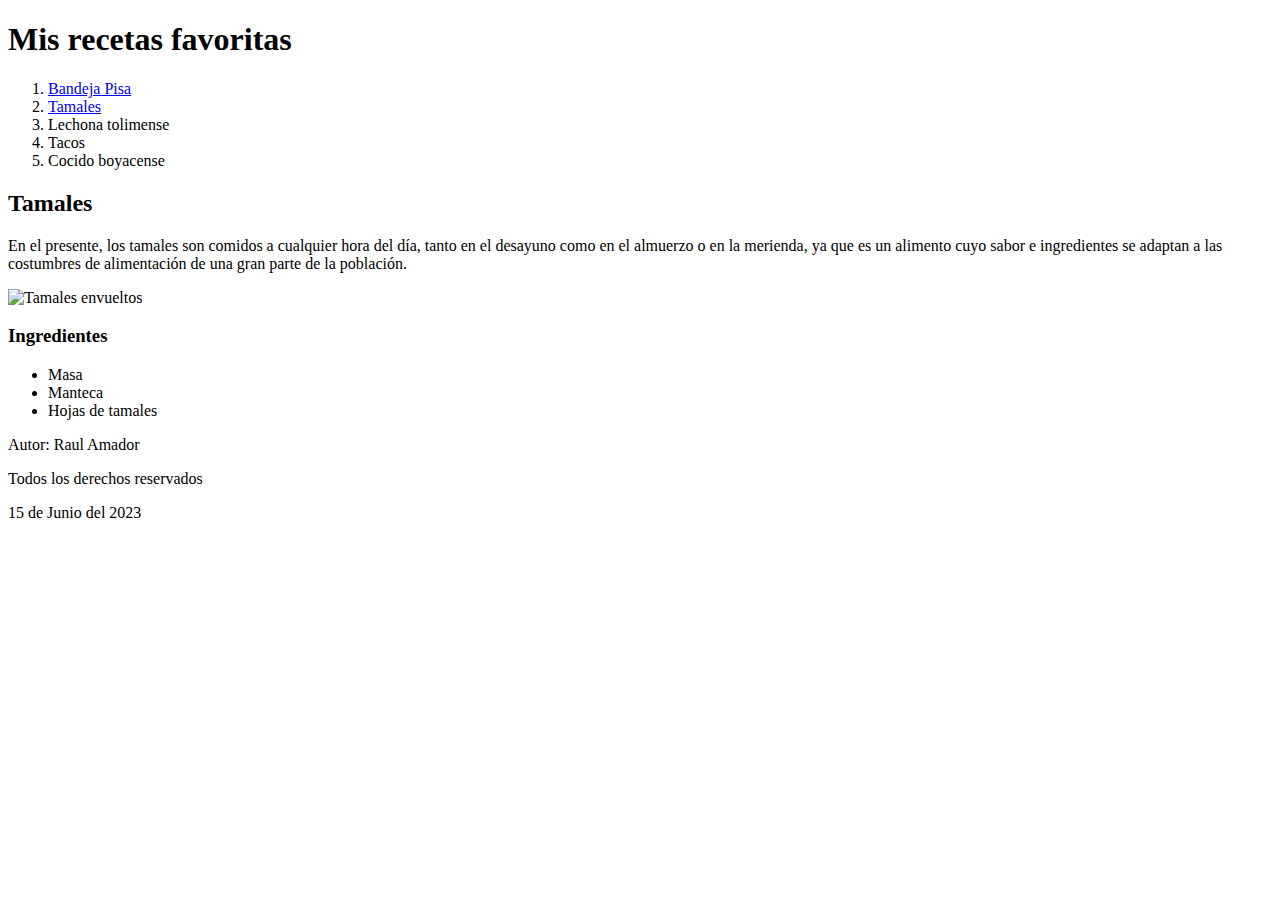
==== html-semantico/index.html @ e4ddb0b6 "se agrego link a un seccion" ====
<!DOCTYPE html>
<html lang="en">

<head>
    <meta charset="UTF-8">
    <meta http-equiv="X-UA-Compatible" content="IE=edge">
    <meta name="viewport" content="width=device-width, initial-scale=1.0">
    <title>Receta de cocina</title>
</head>

<body>
    <header>
        <h1>Mis recetas favoritas</h1>
        <nav>
            <ol>
                <li>
                    <a href="https://www.recetasnestle.com.co/recetas/bandeja-paisa" target="_blank">Bandeja Pisa</a>
                </li>
                <li>
                    <a href="#tamales">Tamales</a>
                </li>
                <li>Lechona tolimense</li>
                <li>Tacos</li>
                <li>Cocido boyacense</li>
            </ol>
        </nav>
    </header>

    <section id="tamales">
        <h2>Tamales</h2>
        <div>
            <p>En el presente, los tamales son comidos a cualquier hora del día, tanto en el desayuno como en el almuerzo o en la merienda, ya que es un alimento cuyo sabor e ingredientes se adaptan a las costumbres de alimentación de una gran parte de la población.</p>
        
            <img src="https://editorialtelevisa.brightspotcdn.com/dims4/default/f2a7940/2147483647/strip/true/crop/560x560+220+0/resize/1000x1000!/format/webp/quality/90/?url=https%3A%2F%2Fk2-prod-editorial-televisa.s3.amazonaws.com%2Fbrightspot%2Fwp-content%2Fuploads%2F2020%2F01%2Freceta-facil-de-tamales.jpg" alt="Tamales envueltos">
        </div>
        <div>
          <h3>Ingredientes</h3>
          <ul>
            <li>Masa</li>
            <li>Manteca</li>
            <li>Hojas de tamales</li>
          </ul>
        </div>
    </section>

    <footer>
        <p>Autor: Raul Amador</p>
        <p>Todos los derechos reservados</p>
        <p>15 de Junio del 2023</p>
    </footer>
</body>

</html>
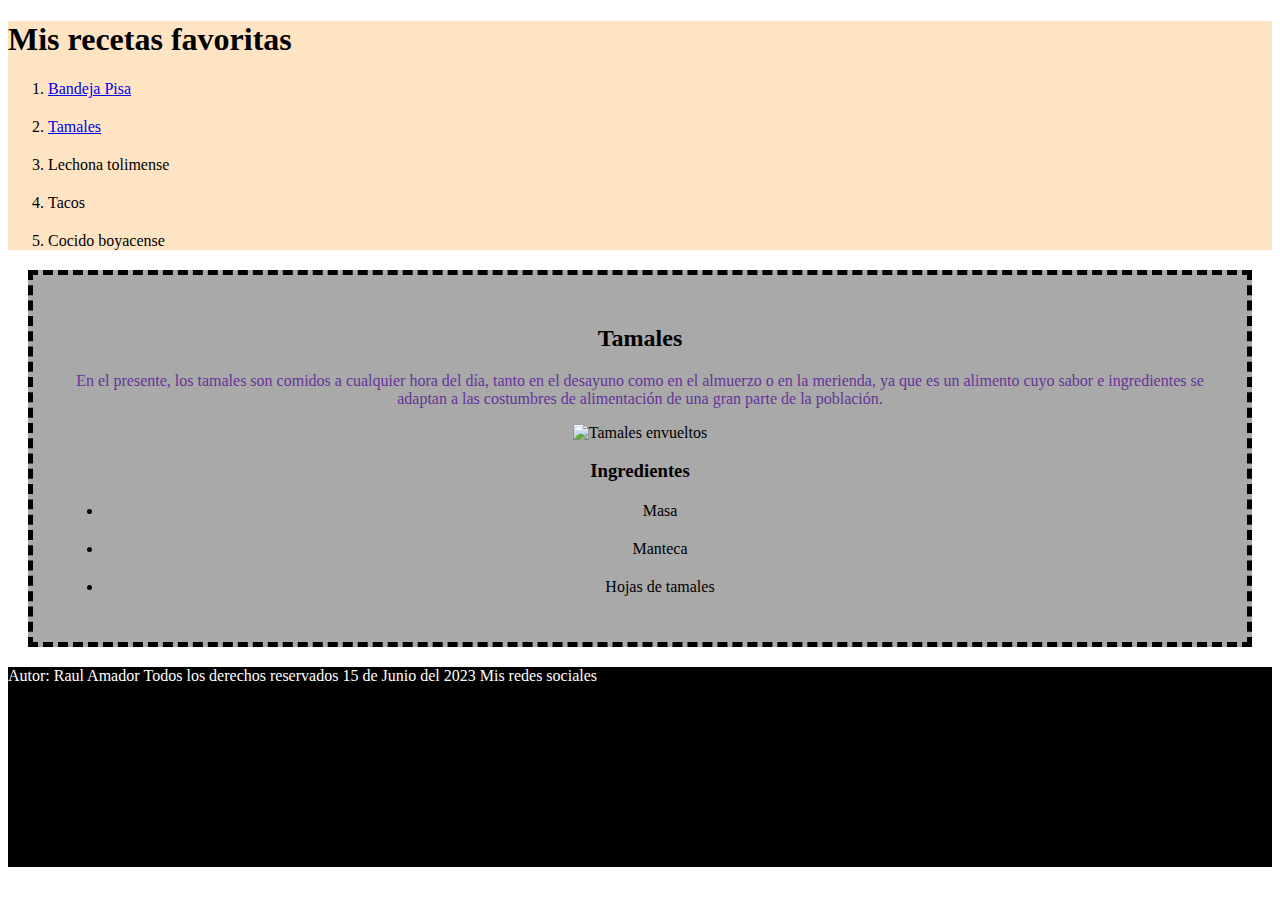
==== commit 809ae502: "css" ====
--- a/html-semantico/index.html
+++ b/html-semantico/index.html
@@ -6,6 +6,9 @@
     <meta http-equiv="X-UA-Compatible" content="IE=edge">
     <meta name="viewport" content="width=device-width, initial-scale=1.0">
     <title>Receta de cocina</title>
+
+    <link rel="stylesheet" href="style.css">
+
 </head>
 
 <body>
@@ -29,8 +32,7 @@
     <section id="tamales">
         <h2>Tamales</h2>
         <div>
-            <p>En el presente, los tamales son comidos a cualquier hora del día, tanto en el desayuno como en el almuerzo o en la merienda, ya que es un alimento cuyo sabor e ingredientes se adaptan a las costumbres de alimentación de una gran parte de la población.</p>
-        
+            <p id="descripcon-tamales">En el presente, los tamales son comidos a cualquier hora del día, tanto en el desayuno como en el almuerzo o en la merienda, ya que es un alimento cuyo sabor e ingredientes se adaptan a las costumbres de alimentación de una gran parte de la población.</p>
             <img src="https://editorialtelevisa.brightspotcdn.com/dims4/default/f2a7940/2147483647/strip/true/crop/560x560+220+0/resize/1000x1000!/format/webp/quality/90/?url=https%3A%2F%2Fk2-prod-editorial-televisa.s3.amazonaws.com%2Fbrightspot%2Fwp-content%2Fuploads%2F2020%2F01%2Freceta-facil-de-tamales.jpg" alt="Tamales envueltos">
         </div>
         <div>
@@ -44,9 +46,10 @@
     </section>
 
     <footer>
-        <p>Autor: Raul Amador</p>
-        <p>Todos los derechos reservados</p>
-        <p>15 de Junio del 2023</p>
+        <p class="text-inline">Autor: Raul Amador</p>
+        <p class="text-inline">Todos los derechos reservados</p>
+        <p class="text-inline">15 de Junio del 2023</p>
+        <p class="text-inline">Mis redes sociales</p>
     </footer>
 </body>
 
--- a/html-semantico/style.css
+++ b/html-semantico/style.css
@@ -0,0 +1,35 @@
+header {
+    background-color: bisque;
+}
+
+footer {
+    height: 200px;
+    background-color: black;   
+    color: white;
+}
+
+#tamales {
+    background-color: darkgray;
+    text-align: center;
+    padding: 30px;
+    margin: 20px;
+    border: 5px dashed;
+}
+
+img {
+    height: 200px;
+    width: 300px;
+}
+
+#descripcon-tamales {
+    color: rebeccapurple;
+}
+
+.text-inline {
+    display: inline;
+}
+
+li {
+    margin-top: 20px;
+}
+
